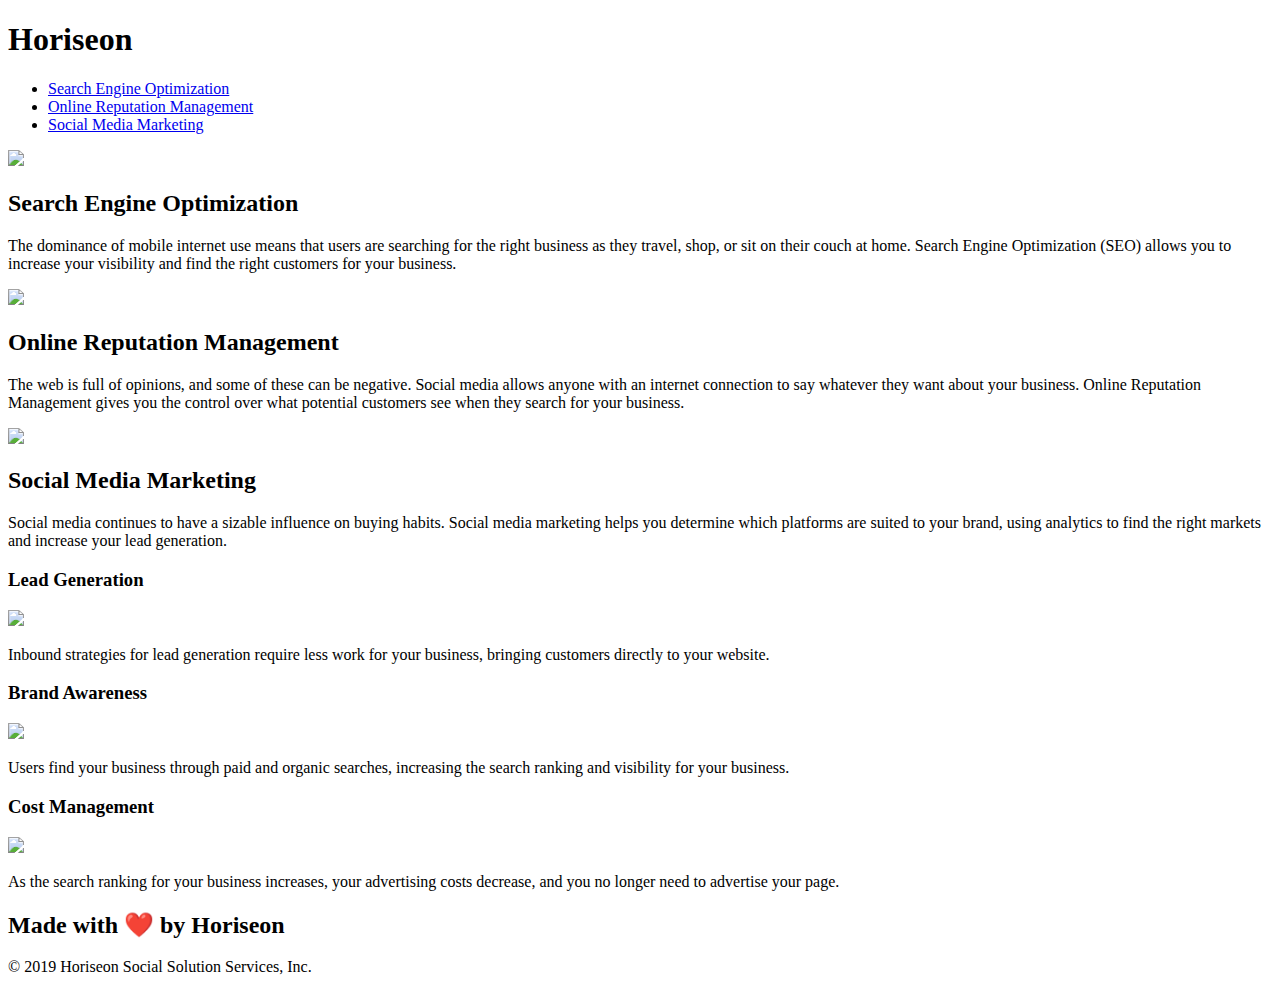
==== index.html @ ed67d46c "transferred source code to personal repo" ====
<!DOCTYPE html>
<html lang="en-us">

<head>
    <meta charset="UTF-8" />
    <link rel="stylesheet" href="./assets/css/style.css">
    <title>website</title>
</head>

<body>
    <div class="header">
        <h1>Hori<span class="seo">seo</span>n</h1>
        <div>
            <ul>
                <li>
                    <a href="#search-engine-optimization">Search Engine Optimization</a>
                </li>
                <li>
                    <a href="#online-reputation-management">Online Reputation Management</a>
                </li>
                <li>
                    <a href="#social-media-marketing">Social Media Marketing</a>
                </li>
            </ul>
        </div>
    </div>
    <div class="hero"></div>
    <div class="content">
        <div class="search-engine-optimization">
            <img src="./assets/images/search-engine-optimization.jpg" class="float-left" />
            <h2>Search Engine Optimization</h2>
            <p>
                The dominance of mobile internet use means that users are searching for the right business as they travel, shop, or sit on their couch at home. Search Engine Optimization (SEO) allows you to increase your visibility and find the right customers for your business.
            </p>
        </div>
        <div id="online-reputation-management" class="online-reputation-management">
            <img src="./assets/images/online-reputation-management.jpg" class="float-right" />
            <h2>Online Reputation Management</h2>
            <p>
                The web is full of opinions, and some of these can be negative. Social media allows anyone with an internet connection to say whatever they want about your business. Online Reputation Management gives you the control over what potential customers see when they search for your business.
            </p>
        </div>
        <div id="social-media-marketing" class="social-media-marketing">
            <img src="./assets/images/social-media-marketing.jpg" class="float-left" />
            <h2>Social Media Marketing</h2>
            <p>
                Social media continues to have a sizable influence on buying habits. Social media marketing helps you determine which platforms are suited to your brand, using analytics to find the right markets and increase your lead generation.
            </p>
        </div>
    </div>
    <div class="benefits">
        <div class="benefit-lead">
            <h3>Lead Generation</h3>
            <img src="./assets/images/lead-generation.png" />
            <p>
                Inbound strategies for lead generation require less work for your business, bringing customers directly to your website.
            </p>
        </div>
        <div class="benefit-brand">
            <h3>Brand Awareness</h3>
            <img src="./assets/images/brand-awareness.png" />
            <p>
                Users find your business through paid and organic searches, increasing the search ranking and visibility for your business.
            </p>
        </div>
        <div class="benefit-cost">
            <h3>Cost Management</h3>
            <img src="./assets/images/cost-management.png" />
            <p>
                As the search ranking for your business increases, your advertising costs decrease, and you no longer need to advertise your page.
            </p>
        </div>
    </div>
    <div class="footer">
        <h2>Made with ❤️️ by Horiseon</h2>
        <p>
            &copy; 2019 Horiseon Social Solution Services, Inc.
        </p>
    </div>
</body>

</html>
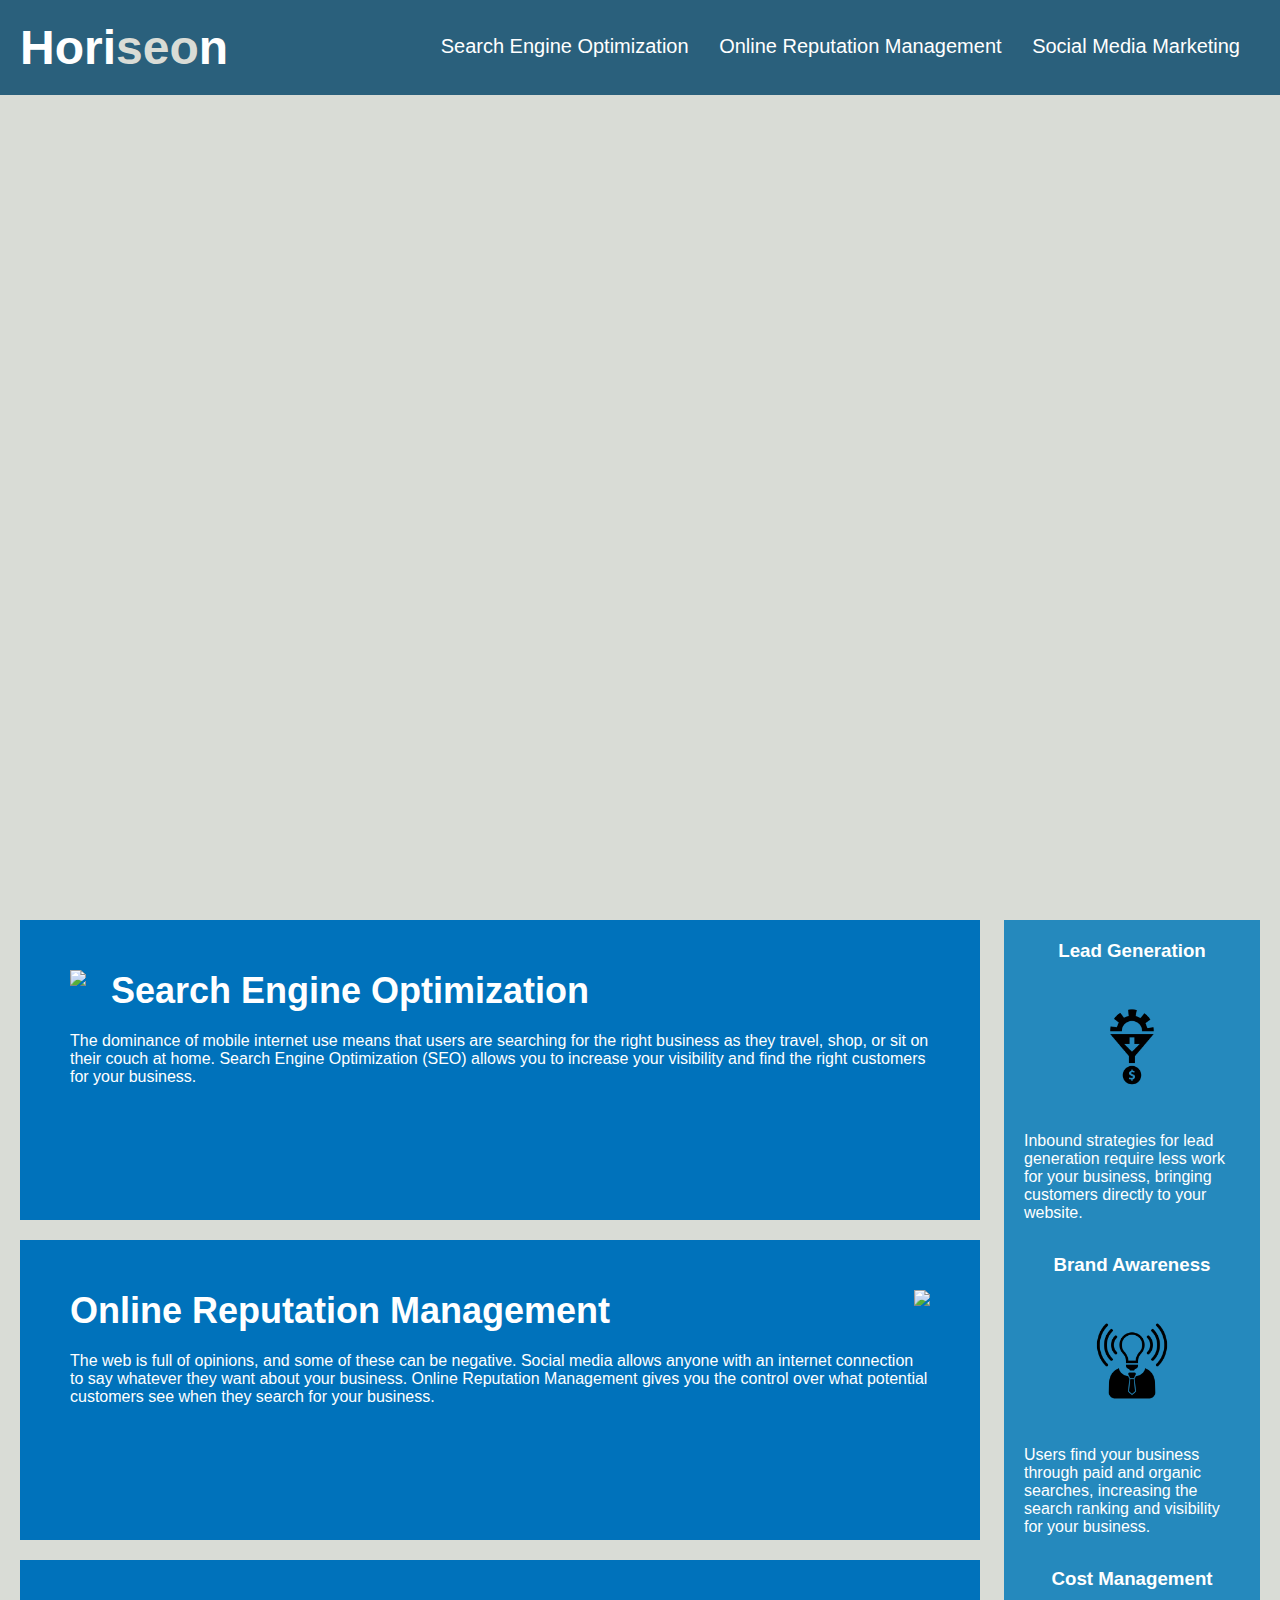
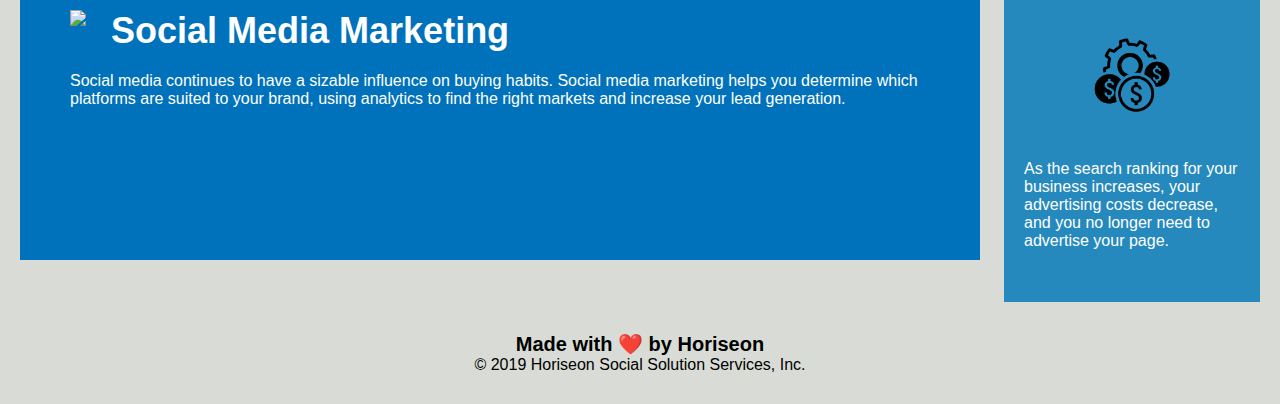
==== commit 1b43fc55: "fixed file structure" ====
--- a/index.html
+++ b/index.html
@@ -8,9 +8,9 @@
 </head>
 
 <body>
-    <div class="header">
+    <header>
         <h1>Hori<span class="seo">seo</span>n</h1>
-        <div>
+        <nav>
             <ul>
                 <li>
                     <a href="#search-engine-optimization">Search Engine Optimization</a>
@@ -22,61 +22,61 @@
                     <a href="#social-media-marketing">Social Media Marketing</a>
                 </li>
             </ul>
-        </div>
-    </div>
+        </nav>
+    </header>
     <div class="hero"></div>
-    <div class="content">
-        <div class="search-engine-optimization">
+    <main>
+        <section id="search-engine-optimization">
             <img src="./assets/images/search-engine-optimization.jpg" class="float-left" />
             <h2>Search Engine Optimization</h2>
             <p>
                 The dominance of mobile internet use means that users are searching for the right business as they travel, shop, or sit on their couch at home. Search Engine Optimization (SEO) allows you to increase your visibility and find the right customers for your business.
             </p>
-        </div>
-        <div id="online-reputation-management" class="online-reputation-management">
+        </section>
+        <section id="online-reputation-management">
             <img src="./assets/images/online-reputation-management.jpg" class="float-right" />
             <h2>Online Reputation Management</h2>
             <p>
                 The web is full of opinions, and some of these can be negative. Social media allows anyone with an internet connection to say whatever they want about your business. Online Reputation Management gives you the control over what potential customers see when they search for your business.
             </p>
-        </div>
-        <div id="social-media-marketing" class="social-media-marketing">
+        </section>
+        <section id="social-media-marketing">
             <img src="./assets/images/social-media-marketing.jpg" class="float-left" />
             <h2>Social Media Marketing</h2>
             <p>
                 Social media continues to have a sizable influence on buying habits. Social media marketing helps you determine which platforms are suited to your brand, using analytics to find the right markets and increase your lead generation.
             </p>
-        </div>
-    </div>
-    <div class="benefits">
-        <div class="benefit-lead">
+        </section>
+    </main>
+    <aside>
+        <section>
             <h3>Lead Generation</h3>
-            <img src="./assets/images/lead-generation.png" />
+            <img src="./assets/images/lead-generation.png" alt="Lead Generation Icon"/>
             <p>
                 Inbound strategies for lead generation require less work for your business, bringing customers directly to your website.
             </p>
-        </div>
-        <div class="benefit-brand">
+        </section>
+        <section>
             <h3>Brand Awareness</h3>
-            <img src="./assets/images/brand-awareness.png" />
+            <img src="./assets/images/brand-awareness.png" alt="Brand Awareness Icon"/>
             <p>
                 Users find your business through paid and organic searches, increasing the search ranking and visibility for your business.
             </p>
-        </div>
-        <div class="benefit-cost">
+        </section>
+        <section>
             <h3>Cost Management</h3>
-            <img src="./assets/images/cost-management.png" />
+            <img src="./assets/images/cost-management.png" alt="Cost Management Icon"/>
             <p>
                 As the search ranking for your business increases, your advertising costs decrease, and you no longer need to advertise your page.
             </p>
-        </div>
-    </div>
-    <div class="footer">
+        </section>
+    </aside>
+    <footer>
         <h2>Made with ❤️️ by Horiseon</h2>
         <p>
             &copy; 2019 Horiseon Social Solution Services, Inc.
         </p>
-    </div>
+    </footer>
 </body>
 
 </html>
--- a/assets/css/style.css
+++ b/assets/css/style.css
@@ -0,0 +1,138 @@
+* {
+    box-sizing: border-box;
+    padding: 0;
+    margin: 0;
+}
+
+body {
+    background-color: #d9dcd6;
+}
+
+header {
+    padding: 20px;
+    font-family: 'Trebuchet MS', 'Lucida Sans Unicode', 'Lucida Grande', 'Lucida Sans', Arial, sans-serif;
+    background-color: #2a607c;
+    color: #ffffff;
+}
+
+header h1 {
+    display: inline-block;
+    font-size: 48px;
+}
+
+header h1 .seo {
+    color: #d9dcd6;
+}
+
+header nav {
+    padding-top: 15px;
+    margin-right: 20px;
+    float: right;
+    font-family: 'Gill Sans', 'Gill Sans MT', Calibri, 'Trebuchet MS', sans-serif;
+    font-size: 20px;
+}
+
+header nav ul {
+    list-style-type: none;
+}
+
+header nav ul li {
+    display: inline-block;
+    margin-left: 25px;
+}
+
+a {
+    color: #ffffff;
+    text-decoration: none;
+}
+
+p {
+    font-size: 16px;
+}
+
+.hero {
+    height: 800px;
+    width: 100%;
+    margin-bottom: 25px;
+    background-image: url("../images/digital-marketing-meeting.jpg");
+    background-size: cover;
+    background-position: center;
+}
+
+/* contains main section stylings*/
+
+.float-left {
+    float: left;
+    margin-right: 25px;
+}
+
+.float-right {
+    float: right;
+    margin-left: 25px;
+}
+
+main {
+    width: 75%;
+    display: inline-block;
+    margin-left: 20px;
+}
+
+main section {
+    margin-bottom: 20px;
+    padding: 50px;
+    height: 300px;
+    font-family: 'Gill Sans', 'Gill Sans MT', Calibri, 'Trebuchet MS', sans-serif;
+    background-color: #0072bb;
+    color: #ffffff;
+}
+
+main section img {
+    max-height: 200px;
+}
+
+main section h2 {
+    margin-bottom: 20px;
+    font-size: 36px;
+}
+
+aside {
+    margin-right: 20px;
+    padding: 20px;
+    clear: both;
+    float: right;
+    width: 20%;
+    height: 100%;
+    font-family: 'Gill Sans', 'Gill Sans MT', Calibri, 'Trebuchet MS', sans-serif;
+    background-color: #2589bd;
+}
+
+/* contains aside section stylings*/
+
+aside section {
+    margin-bottom: 32px;
+    color: #ffffff;
+}
+
+aside section h3 {
+    margin-bottom: 10px;
+    text-align: center;
+}
+
+aside section img {
+    display: block;
+    margin: 10px auto;
+    max-width: 150px;
+}
+
+/* contains footer styling*/
+
+footer {
+    padding: 30px;
+    clear: both;
+    font-family: 'Trebuchet MS', 'Lucida Sans Unicode', 'Lucida Grande', 'Lucida Sans', Arial, sans-serif;
+    text-align: center;
+}
+
+footer h2 {
+    font-size: 20px;
+}
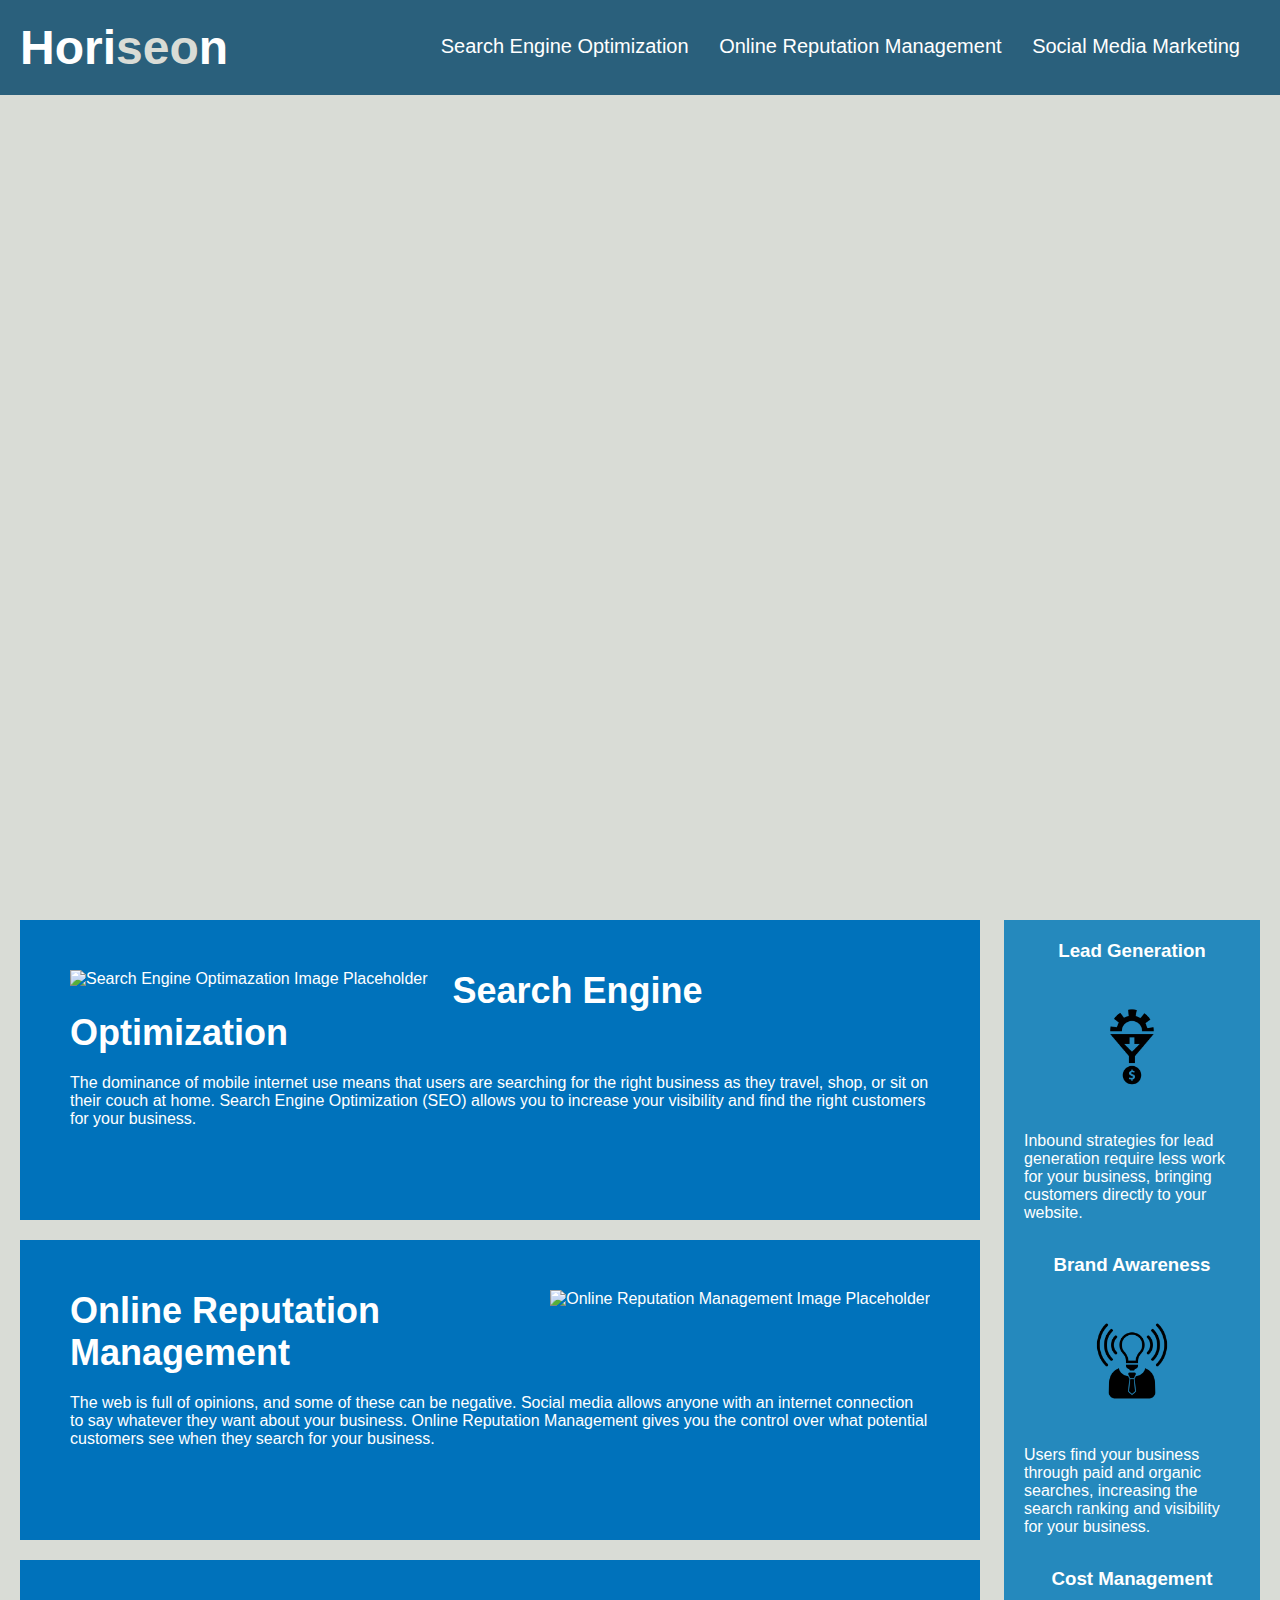
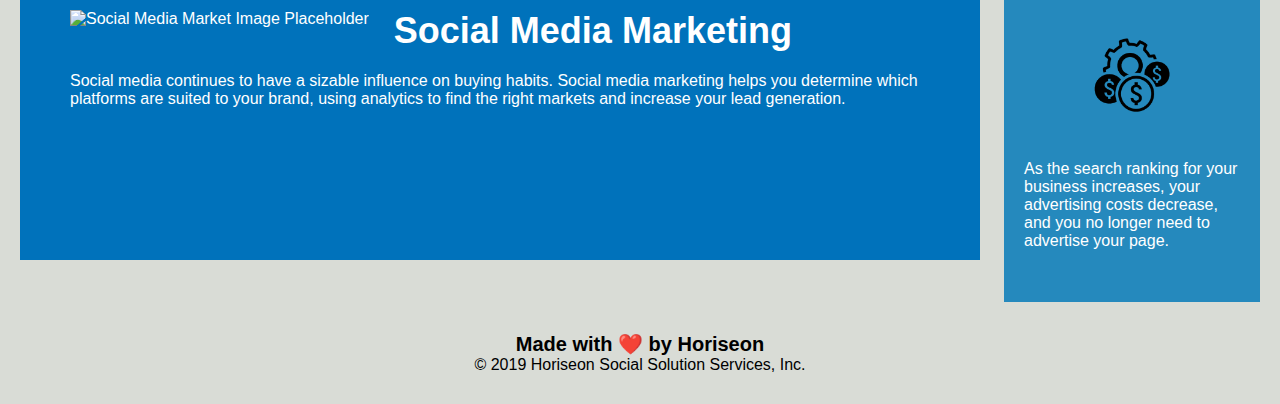
==== commit 3402b6d9: "final touches on code and readme" ====
--- a/index.html
+++ b/index.html
@@ -4,7 +4,7 @@
 <head>
     <meta charset="UTF-8" />
     <link rel="stylesheet" href="./assets/css/style.css">
-    <title>website</title>
+    <title>Horiseon | Search Engine Optimzation</title>
 </head>
 
 <body>
@@ -27,47 +27,56 @@
     <div class="hero"></div>
     <main>
         <section id="search-engine-optimization">
-            <img src="./assets/images/search-engine-optimization.jpg" class="float-left" />
+            <img src="./assets/images/search-engine-optimization.jpg" alt="Search Engine Optimazation Image Placeholder" class="float-left" />
             <h2>Search Engine Optimization</h2>
             <p>
-                The dominance of mobile internet use means that users are searching for the right business as they travel, shop, or sit on their couch at home. Search Engine Optimization (SEO) allows you to increase your visibility and find the right customers for your business.
+                The dominance of mobile internet use means that users are searching for the right business as they
+                travel, shop, or sit on their couch at home. Search Engine Optimization (SEO) allows you to increase
+                your visibility and find the right customers for your business.
             </p>
         </section>
         <section id="online-reputation-management">
-            <img src="./assets/images/online-reputation-management.jpg" class="float-right" />
+            <img src="./assets/images/online-reputation-management.jpg" alt="Online Reputation Management Image Placeholder" class="float-right" />
             <h2>Online Reputation Management</h2>
             <p>
-                The web is full of opinions, and some of these can be negative. Social media allows anyone with an internet connection to say whatever they want about your business. Online Reputation Management gives you the control over what potential customers see when they search for your business.
+                The web is full of opinions, and some of these can be negative. Social media allows anyone with an
+                internet connection to say whatever they want about your business. Online Reputation Management gives
+                you the control over what potential customers see when they search for your business.
             </p>
         </section>
         <section id="social-media-marketing">
-            <img src="./assets/images/social-media-marketing.jpg" class="float-left" />
+            <img src="./assets/images/social-media-marketing.jpg" alt="Social Media Market Image Placeholder" class="float-left" />
             <h2>Social Media Marketing</h2>
             <p>
-                Social media continues to have a sizable influence on buying habits. Social media marketing helps you determine which platforms are suited to your brand, using analytics to find the right markets and increase your lead generation.
+                Social media continues to have a sizable influence on buying habits. Social media marketing helps you
+                determine which platforms are suited to your brand, using analytics to find the right markets and
+                increase your lead generation.
             </p>
         </section>
     </main>
     <aside>
         <section>
             <h3>Lead Generation</h3>
-            <img src="./assets/images/lead-generation.png" alt="Lead Generation Icon"/>
+            <img src="./assets/images/lead-generation.png" alt="Lead Generation Icon" />
             <p>
-                Inbound strategies for lead generation require less work for your business, bringing customers directly to your website.
+                Inbound strategies for lead generation require less work for your business, bringing customers directly
+                to your website.
             </p>
         </section>
         <section>
             <h3>Brand Awareness</h3>
-            <img src="./assets/images/brand-awareness.png" alt="Brand Awareness Icon"/>
+            <img src="./assets/images/brand-awareness.png" alt="Brand Awareness Icon" />
             <p>
-                Users find your business through paid and organic searches, increasing the search ranking and visibility for your business.
+                Users find your business through paid and organic searches, increasing the search ranking and visibility
+                for your business.
             </p>
         </section>
         <section>
             <h3>Cost Management</h3>
-            <img src="./assets/images/cost-management.png" alt="Cost Management Icon"/>
+            <img src="./assets/images/cost-management.png" alt="Cost Management Icon" />
             <p>
-                As the search ranking for your business increases, your advertising costs decrease, and you no longer need to advertise your page.
+                As the search ranking for your business increases, your advertising costs decrease, and you no longer
+                need to advertise your page.
             </p>
         </section>
     </aside>
@@ -79,4 +88,4 @@
     </footer>
 </body>
 
-</html>
+</html>--- a/assets/css/style.css
+++ b/assets/css/style.css
@@ -1,3 +1,6 @@
+/* css rules are ordered by how they appear on the page */
+
+/* this first section contains the more global rules */
 * {
     box-sizing: border-box;
     padding: 0;
@@ -7,6 +10,17 @@
 body {
     background-color: #d9dcd6;
 }
+
+a {
+    color: #ffffff;
+    text-decoration: none;
+}
+
+p {
+    font-size: 16px;
+}
+
+/* heaeder section styling */
 
 header {
     padding: 20px;
@@ -41,14 +55,7 @@
     margin-left: 25px;
 }
 
-a {
-    color: #ffffff;
-    text-decoration: none;
-}
-
-p {
-    font-size: 16px;
-}
+/* background image styling */
 
 .hero {
     height: 800px;
@@ -59,7 +66,7 @@
     background-position: center;
 }
 
-/* contains main section stylings*/
+/* main section styling */
 
 .float-left {
     float: left;
@@ -95,6 +102,8 @@
     font-size: 36px;
 }
 
+/* aside section stylings */
+
 aside {
     margin-right: 20px;
     padding: 20px;
@@ -105,8 +114,6 @@
     font-family: 'Gill Sans', 'Gill Sans MT', Calibri, 'Trebuchet MS', sans-serif;
     background-color: #2589bd;
 }
-
-/* contains aside section stylings*/
 
 aside section {
     margin-bottom: 32px;
@@ -124,7 +131,7 @@
     max-width: 150px;
 }
 
-/* contains footer styling*/
+/* footer styling */
 
 footer {
     padding: 30px;
